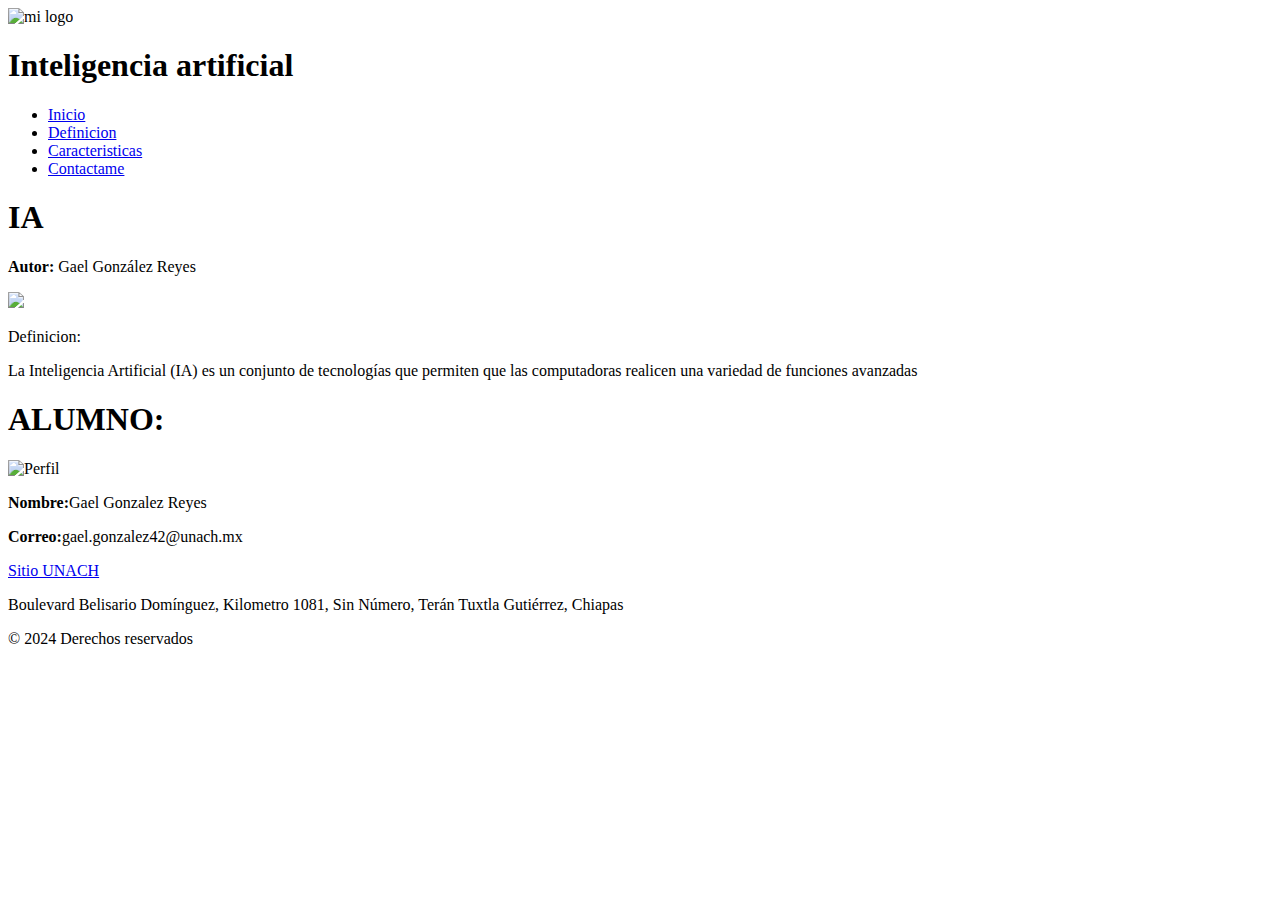
==== index.html @ af3b6b79 "2" ====
<!DOCTYPE html>
<html lang="en">
<head>
    <meta charset="UTF-8">
    <meta name="viewport" content="width=device-width, initial-scale=1.0">
    <title>Inteligencia Artificial</title>
</head>
<body>
    <header>    <!--encabezado-->
        <div id="titulo">
            <img src="img/logo.png" alt="mi logo" id="logo" />
            <h1>Inteligencia artificial</h1>
        </div>
        <nav> <!--menu-->
            <ul>
                <li><a href="index.html">Inicio</a></li>
                <li><a href="#">Definicion</a></li>
                <li><a href="#">Caracteristicas</a></li>
                <li><a href="#">Contactame</a></li>
            </ul>
        </nav>
    </header>
    <article>
        <section>
            <h1>IA</h1>
            <p><strong>Autor: </strong>Gael González Reyes</p>
            <div>
                <img src="img/contenido.jpg">
                <p><span>Definicion:</span></p>
            </div>
            <p>
                La Inteligencia Artificial (IA) es un conjunto de 
                tecnologías que permiten que las computadoras realicen 
                una variedad de funciones avanzadas
            </p>
        </section>
        <aside>
            <h1>ALUMNO:</h1>
            <p id="alumnoperfil"><img src="img/perfil.jpg" alt="Perfil" /> </p>
            <p><strong>Nombre:</strong>Gael Gonzalez Reyes</p>
            <p><strong>Correo:</strong>gael.gonzalez42@unach.mx</p>
            <p><a href="https://unach.mx/">Sitio UNACH</a></p>
        </aside>
    </article>
    <footer> <!--pie de pagina-->
        <p>Boulevard Belisario Domínguez, Kilometro 1081, Sin Número, Terán Tuxtla Gutiérrez, Chiapas</p>
        <p>&copy; 2024 Derechos reservados<p></p>
    </footer>
</body>
</html>
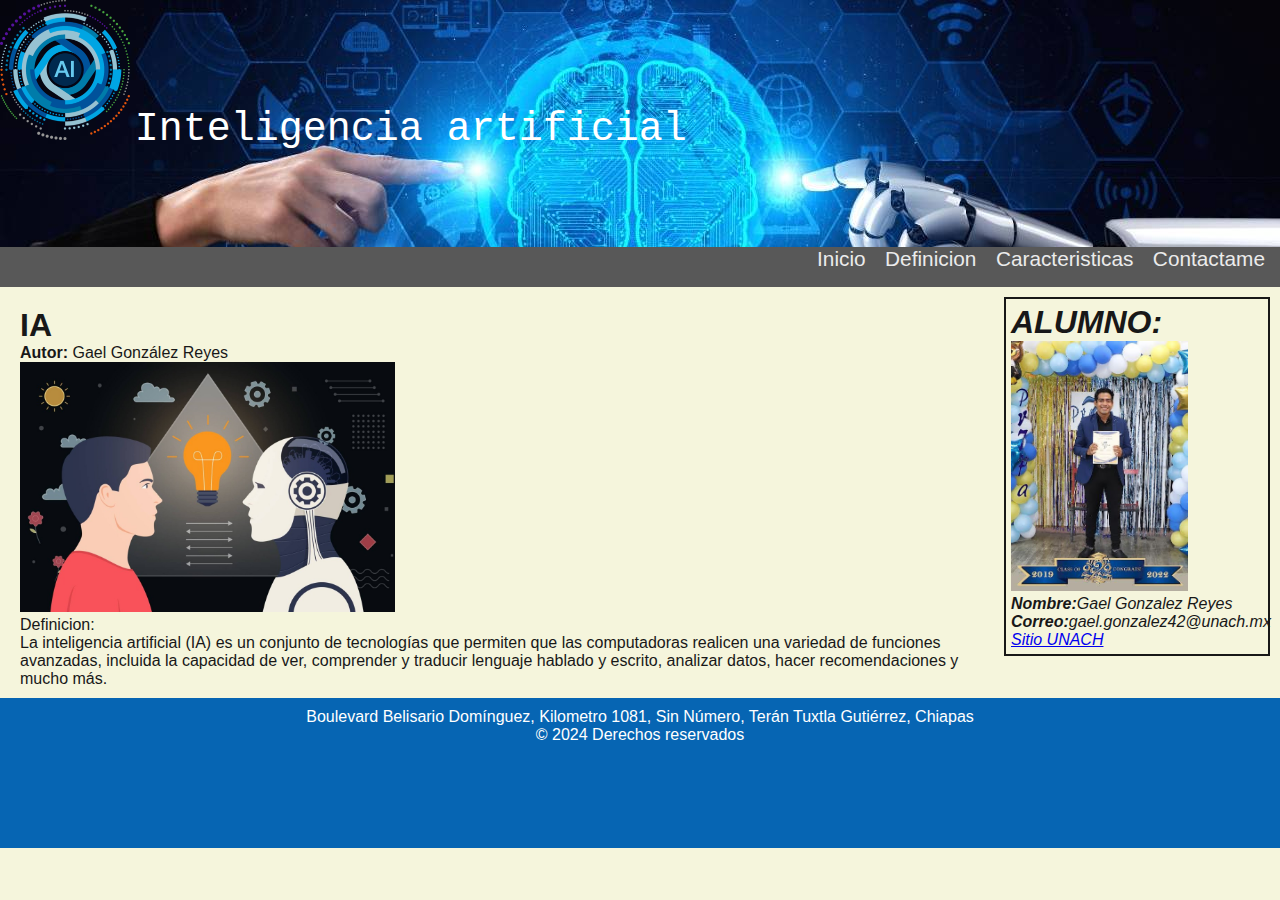
==== commit e8ee863a: "8.2" ====
--- a/index.html
+++ b/index.html
@@ -4,6 +4,7 @@
     <meta charset="UTF-8">
     <meta name="viewport" content="width=device-width, initial-scale=1.0">
     <title>Inteligencia Artificial</title>
+    <link rel="stylesheet" href="css/style.css"
 </head>
 <body>
     <header>    <!--encabezado-->
@@ -29,9 +30,11 @@
                 <p><span>Definicion:</span></p>
             </div>
             <p>
-                La Inteligencia Artificial (IA) es un conjunto de 
-                tecnologías que permiten que las computadoras realicen 
-                una variedad de funciones avanzadas
+                La inteligencia artificial (IA) es un conjunto de 
+                tecnologías que permiten que las computadoras realicen
+                una variedad de funciones avanzadas, incluida la capacidad
+                de ver, comprender y traducir lenguaje hablado y escrito, 
+                analizar datos, hacer recomendaciones y mucho más. 
             </p>
         </section>
         <aside>
--- a/css/style.css
+++ b/css/style.css
@@ -0,0 +1,97 @@
+*{
+    margin: 0;
+    padding: 0;
+}
+body
+{
+    position: relative;
+    background-color: beige;
+    font-family: 'Trebuchet MS', 'Lucida Sans Unicode', 'Lucida Grande', 'Lucida Sans', Arial, sans-serif;
+    color: #181818;
+} 
+header
+{
+    background: url('../img/banner1.jpg') ;
+}   
+header h1
+{
+    font-family: 'Courier New', Courier, monospace;
+    font-size: 2.5em;
+    font-weight: normal;
+    color: white;
+}
+#titulo
+{
+    display: inline-block;
+}
+#logo, header h1
+{
+    display: inline-block;
+    margin-bottom: 0px;
+    height: 140px;
+}
+/* Menú de navegación */
+nav
+{
+    display: inline-block;
+    width: 100%;
+    height: 40px;
+    text-align: right;
+    background-color: rgb(88, 88, 88);
+}
+nav ul
+{
+    list-style-type: none;
+}
+nav li
+{
+    display: inline-block;
+    margin-right: 15px;
+}
+nav a
+{
+    font-family: 'Segoe UI', Tahoma, Geneva, Verdana, sans-serif;
+    font-size: 1.3em;
+    color: #ebebeb;
+    padding-bottom: 3px;
+    text-decoration: none;
+}
+nav a:hover
+{
+    color: #f78d14;
+    border-bottom: 3px solid #568ef7;
+}
+
+/* Contenido*/
+img{
+    height: 250px;
+}
+article{
+    padding: 10px;
+}
+section{
+    padding: 10px;
+    margin-left: auto;
+    margin-right: auto;
+    float: left;
+    width: 75%;
+}
+aside{
+    padding: 5px;
+    font-style: italic;
+    float: right;
+    width: 20%;
+    border: 2px solid;
+}
+footer{
+    float: left;
+    position: relative;
+    bottom: 0;
+    width: 100%;
+    height: 150px;
+    box-sizing: border-box;
+    background-color: #0665b3;
+    color: white;
+    text-align: center;
+    padding-top: 10px;
+}